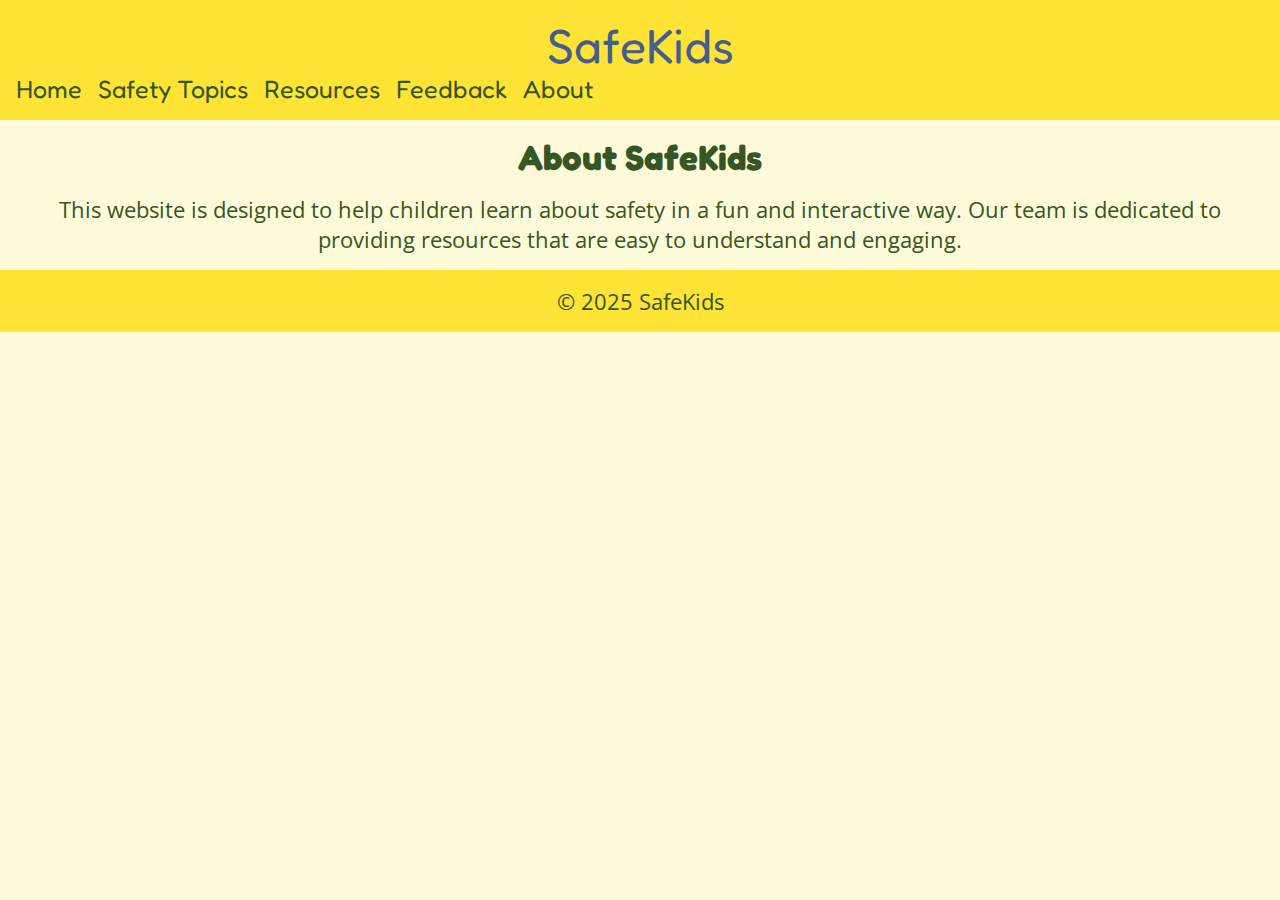
==== about.html @ f38798e8 "Add files via upload" ====
<!DOCTYPE html>
<html lang="en">
<head>
  <meta charset="UTF-8" />
  <title>Children's Safety Website - About</title>
  <link rel="stylesheet" href="styles.css" />
  <script src="script.js" defer></script>
</head>
<body class="about-bg">
  <header class="header-home">
    <div class="brand-name">SafeKids</div>
    <nav class="nav-bar">
      <a href="index.html">Home</a>
      <a href="topics.html">Safety Topics</a>
      <a href="resources.html">Resources</a>
      <a href="feedback.html">Feedback</a>
      <a href="about.html">About</a>
    </nav>
  </header>

  <main>
    <h1 class="heading-large">About SafeKids</h1>
    <p class="text-body">
      This website is designed to help children learn about safety in a fun 
      and interactive way. Our team is dedicated to providing resources that 
      are easy to understand and engaging.
    </p>
  </main>

  <footer class="footer-home">
    <p>© 2025 SafeKids</p>
  </footer>
</body>
</html>
---- styles.css ----
/* Import fonts (replace with the correct URLs or fonts you prefer) */
/* Example using Google Fonts for "Fredoka" and a stand-in for "Hero" */

@import url('https://fonts.googleapis.com/css2?family=Fredoka+One&family=Open+Sans:wght@400;700&display=swap');

/* Base Reset */
* {
  margin: 0;
  padding: 0;
  box-sizing: border-box;
}

/* Body Defaults */
body {
  font-family: 'Open Sans', sans-serif; /* "Hero" or anything child-friendly */
  font-size: 22px; /* Large base font size */
  color: #355725;
  background-color: #FFFADA; /* Default background color */
}

/* Headers, brand name, large text */
.brand-name {
  font-family: 'Fredoka One', sans-serif; /* "Fredoka" style */
  font-size: 48px;
  color: #455E8F;
}

/* Navigation Bar */
.nav-bar {
  display: flex;
  gap: 1rem;
}

.nav-bar a {
  text-decoration: none;
  font-family: 'Fredoka One', sans-serif;
  color: #355725;
  font-size: 25px;
}

/* Common Header & Footer Styling */
header,
footer {
  padding: 1rem;
  text-align: center;
}

/* Page-Specific Header Backgrounds */
.header-home {
  background-color: #FFE335;
}

.header-topics {
  background-color: #FFE335;
}

.header-feedback {
  background-color: #FFE335;
}

/* Page-Specific Footer Backgrounds */
.footer-home {
  background-color: #FFE335;
}

.footer-topics {
  background-color: #FFE335;
}

.footer-feedback {
  background-color: #FFE335;
}

/* Large Headings */
.heading-large {
  font-family: 'Fredoka One', sans-serif;
  font-size: 35px;
  color: #355725;
  margin: 1rem 0;
  text-align: center;
}

.heading-medium {
  font-family: 'Fredoka One', sans-serif;
  font-size: 28px;
  color: #355725;
  margin: 1rem 0;
}

/* Body Text */
.text-body {
  font-family: 'Open Sans', sans-serif; /* "Hero" stand-in */
  font-size: 22px;
  color: #355725;
  margin-bottom: 1rem;
  text-align: center;
  padding: 0 1rem;
}

/* Image Slider */
.slider-container {
  position: relative;
  max-width: 600px;
  margin: 1rem auto;
  overflow: hidden;
}

.slide {
  display: none;
  width: 100%;
  height: auto;
}

.slide.active {
  display: block;
}

/* Slider Buttons */
.prev-btn,
.next-btn {
  position: absolute;
  top: 50%;
  transform: translateY(-50%);
  font-size: 20px;
  background-color: #355725;
  color: #FFFADA;
  border: none;
  padding: 0.5rem 1rem;
  cursor: pointer;
}
.prev-btn {
  left: 0;
}
.next-btn {
  right: 0;
}

/* Topic Sections */
.topic-section {
  margin: 2rem auto;
  text-align: center;
  max-width: 600px;
}

.topic-image {
  max-width: 100%;
  height: auto;
}

/* Feedback Form */
.feedback-form {
  display: flex;
  flex-direction: column;
  max-width: 500px;
  margin: 2rem auto;
}

.feedback-form input,
.feedback-form textarea {
  font-size: 18px;
  margin-bottom: 1rem;
  padding: 0.5rem;
}

.submit-btn {
  background-color: #355725;
  color: #FFFADA;
  border: none;
  padding: 0.75rem;
  font-size: 20px;
  cursor: pointer;
}

/* Text-To-Speech and Contact Buttons */
.tts-button,
.contact-button {
  width: 50px;
  height: 50px;
  background-color: #FFE335;
  color: #355725;
  border: none;
  cursor: pointer;
  font-size: 20px;
  margin-right: 0.5rem;
  margin-bottom: 1rem;
}

/* Resource List */
.resource-list {
  list-style-type: none;
  text-align: center;
  margin-top: 1rem;
}

.resource-list li {
  margin: 0.5rem 0;
}

.resource-list a {
  color: #455E8F;
  font-family: 'Fredoka One', sans-serif;
  font-size: 22px;
  text-decoration: none;
}

/* Optional Body Classes for different pages (if you want different BGs) */
.home-bg {
  background-color: #FFFADA;
}
.topics-bg {
  background-color: #FFFADA;
}
.feedback-bg {
  background-color: #FFFADA;
}
.about-bg {
  background-color: #FFFADA;
}
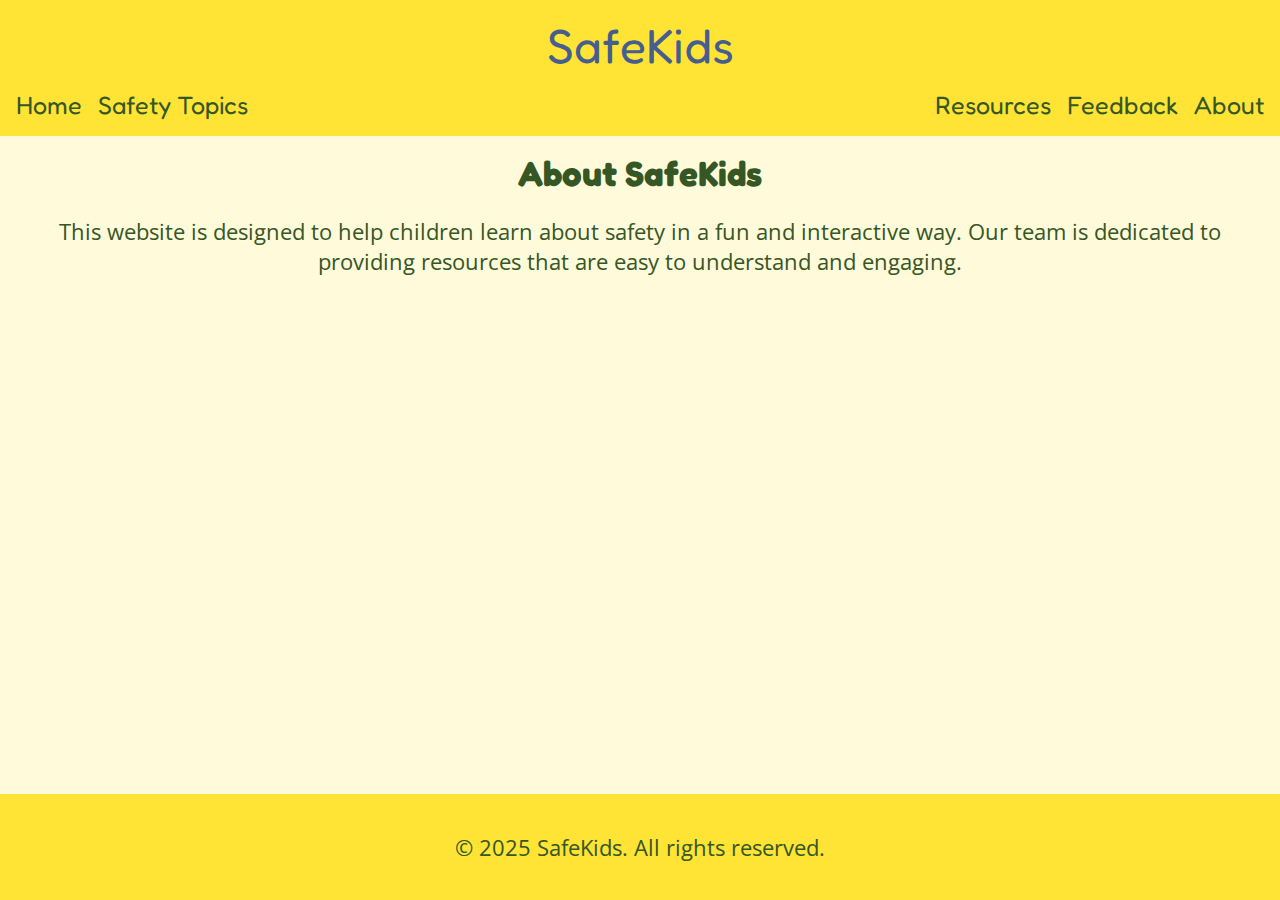
==== commit fb72fbe6: "Updated Front End" ====
--- a/about.html
+++ b/about.html
@@ -10,11 +10,15 @@
   <header class="header-home">
     <div class="brand-name">SafeKids</div>
     <nav class="nav-bar">
-      <a href="index.html">Home</a>
-      <a href="topics.html">Safety Topics</a>
-      <a href="resources.html">Resources</a>
-      <a href="feedback.html">Feedback</a>
-      <a href="about.html">About</a>
+      <div class="nav-left">
+        <a href="index.html">Home</a>
+        <a href="topics.html">Safety Topics</a>
+      </div>
+      <div class="nav-right">
+        <a href="resources.html">Resources</a>
+        <a href="feedback.html">Feedback</a>
+        <a href="about.html">About</a>
+      </div>
     </nav>
   </header>
 
@@ -22,13 +26,13 @@
     <h1 class="heading-large">About SafeKids</h1>
     <p class="text-body">
       This website is designed to help children learn about safety in a fun 
-      and interactive way. Our team is dedicated to providing resources that 
-      are easy to understand and engaging.
+      and interactive way. Our team is dedicated to providing resources 
+      that are easy to understand and engaging.
     </p>
   </main>
 
   <footer class="footer-home">
-    <p>© 2025 SafeKids</p>
+    <p>© 2025 SafeKids. All rights reserved.</p>
   </footer>
 </body>
 </html>
--- a/styles.css
+++ b/styles.css
@@ -1,36 +1,56 @@
-/* Import fonts (replace with the correct URLs or fonts you prefer) */
-/* Example using Google Fonts for "Fredoka" and a stand-in for "Hero" */
-
 @import url('https://fonts.googleapis.com/css2?family=Fredoka+One&family=Open+Sans:wght@400;700&display=swap');
 
-/* Base Reset */
-* {
+/* Reset / base setup */
+html, body {
+  height: 100%;
   margin: 0;
   padding: 0;
-  box-sizing: border-box;
-}
-
-/* Body Defaults */
+}
+
+/* Sticky footer setup: flex container on body */
 body {
-  font-family: 'Open Sans', sans-serif; /* "Hero" or anything child-friendly */
-  font-size: 22px; /* Large base font size */
-  color: #355725;
-  background-color: #FFFADA; /* Default background color */
-}
-
-/* Headers, brand name, large text */
+  display: flex;
+  flex-direction: column;
+  font-family: 'Open Sans', sans-serif; 
+  font-size: 22px; 
+  color: #355725;
+  background-color: #FFFADA; 
+}
+
+/* Ensure main expands, footer sticks at bottom */
+header {
+  flex-shrink: 0;
+}
+main {
+  flex: 1;
+}
+footer {
+  flex-shrink: 0;
+}
+
+/* Brand name styling */
 .brand-name {
-  font-family: 'Fredoka One', sans-serif; /* "Fredoka" style */
+  font-family: 'Fredoka One', sans-serif; 
   font-size: 48px;
   color: #455E8F;
 }
 
-/* Navigation Bar */
+/* Nav bar container */
 .nav-bar {
   display: flex;
-  gap: 1rem;
-}
-
+  justify-content: space-between; /* space left group & right group apart */
+  align-items: center;
+  margin-top: 1rem; /* some spacing below the brand */
+}
+
+/* Left group and right group of links */
+.nav-left,
+.nav-right {
+  display: flex;
+  gap: 1rem; /* space between links */
+}
+
+/* Links */
 .nav-bar a {
   text-decoration: none;
   font-family: 'Fredoka One', sans-serif;
@@ -38,37 +58,27 @@
   font-size: 25px;
 }
 
-/* Common Header & Footer Styling */
-header,
-footer {
-  padding: 1rem;
-  text-align: center;
-}
-
-/* Page-Specific Header Backgrounds */
-.header-home {
-  background-color: #FFE335;
-}
-
-.header-topics {
-  background-color: #FFE335;
-}
-
+/* Hover fix */
+.nav-bar a:hover {
+  color: #e6a9af;
+  transition: color 0.3s ease-in-out;
+}
+
+/* Header & Footer backgrounds */
+.header-home,
+.header-topics,
 .header-feedback {
   background-color: #FFE335;
-}
-
-/* Page-Specific Footer Backgrounds */
-.footer-home {
-  background-color: #FFE335;
-}
-
-.footer-topics {
-  background-color: #FFE335;
-}
-
+  padding: 1rem;
+  text-align: center;
+}
+
+.footer-home,
+.footer-topics,
 .footer-feedback {
   background-color: #FFE335;
+  padding: 1rem;
+  text-align: center;
 }
 
 /* Large Headings */
@@ -80,6 +90,7 @@
   text-align: center;
 }
 
+/* Medium Headings */
 .heading-medium {
   font-family: 'Fredoka One', sans-serif;
   font-size: 28px;
@@ -89,7 +100,7 @@
 
 /* Body Text */
 .text-body {
-  font-family: 'Open Sans', sans-serif; /* "Hero" stand-in */
+  font-family: 'Open Sans', sans-serif;
   font-size: 22px;
   color: #355725;
   margin-bottom: 1rem;
@@ -128,6 +139,7 @@
   padding: 0.5rem 1rem;
   cursor: pointer;
 }
+
 .prev-btn {
   left: 0;
 }
@@ -203,7 +215,7 @@
   text-decoration: none;
 }
 
-/* Optional Body Classes for different pages (if you want different BGs) */
+/* Optional page-specific background classes */
 .home-bg {
   background-color: #FFFADA;
 }
